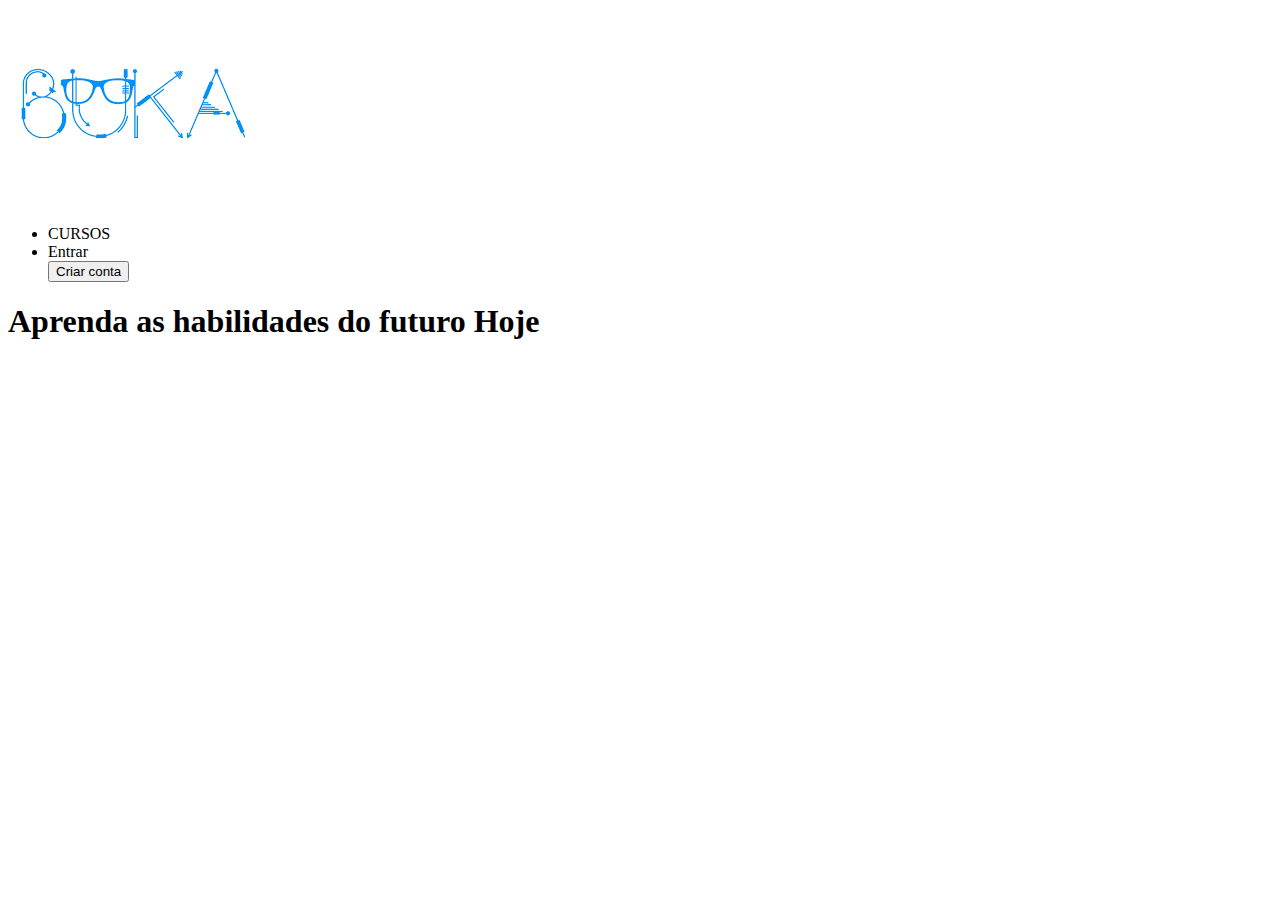
==== home.html @ e61ad4f9 "pagina home" ====
<!DOCTYPE html>
<html lang="en">
<head>
    <meta charset="UTF-8">
    <meta name="viewport" content="width=device-width, initial-scale=1.0">
    <title>Document</title>
</head>
<body>
    <header>
        <nav>
            <img src="imagens/buka.png" alt="logo_buka">
            <ul>
                <li>CURSOS</li>
                <li>Entrar</li>
                <button>Criar conta</button>
            </ul>
        </nav>
    </header>

    <main>
        <section>
            <h1>Aprenda as habilidades do futuro Hoje</h1>
        </section>
    </main>
</body>
</html>
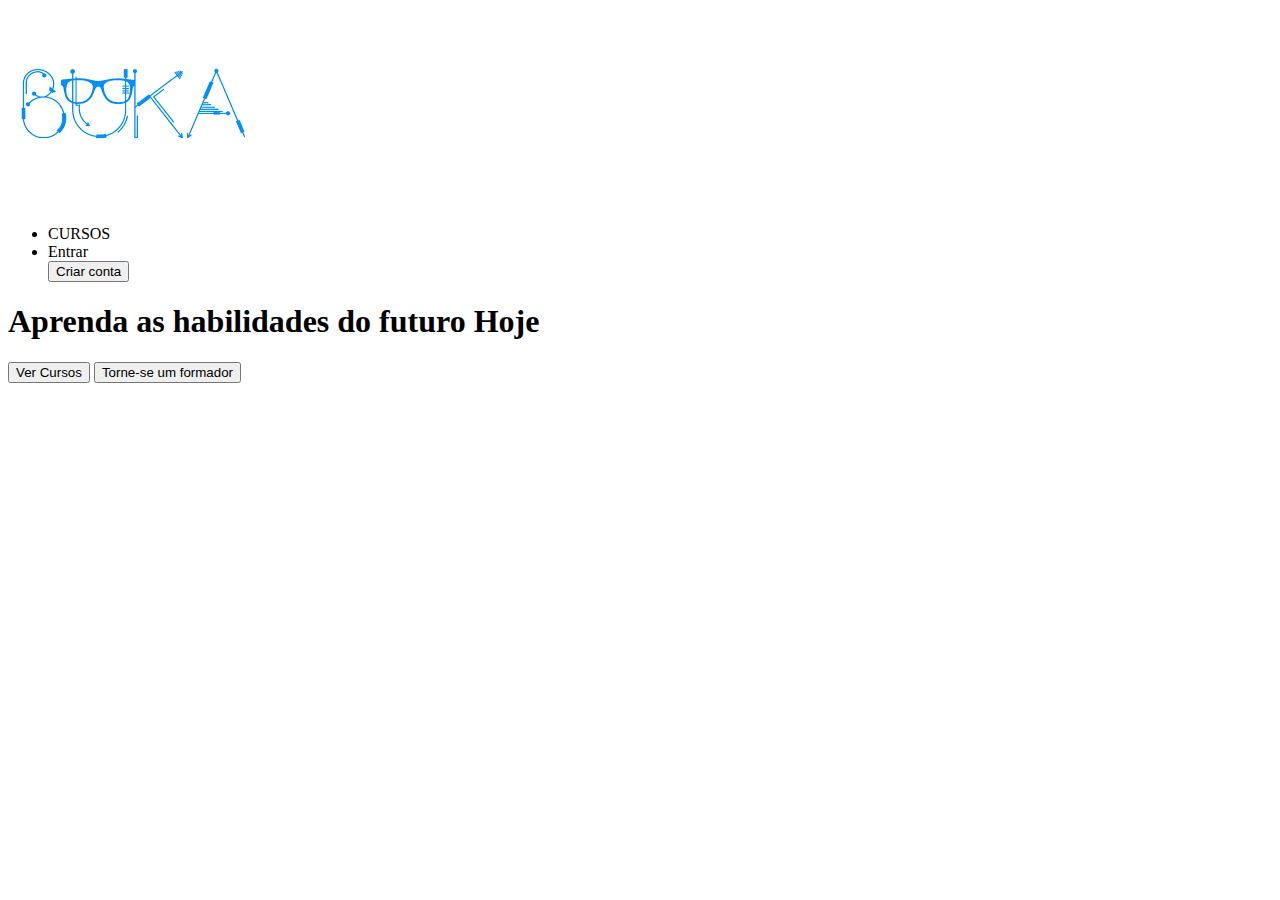
==== commit 14bebf78: "botoes" ====
--- a/home.html
+++ b/home.html
@@ -21,6 +21,10 @@
         <section>
             <h1>Aprenda as habilidades do futuro Hoje</h1>
         </section>
+        <section>
+            <button>Ver Cursos</button>
+            <button>Torne-se um formador</button>
+        </section>
     </main>
 </body>
 </html>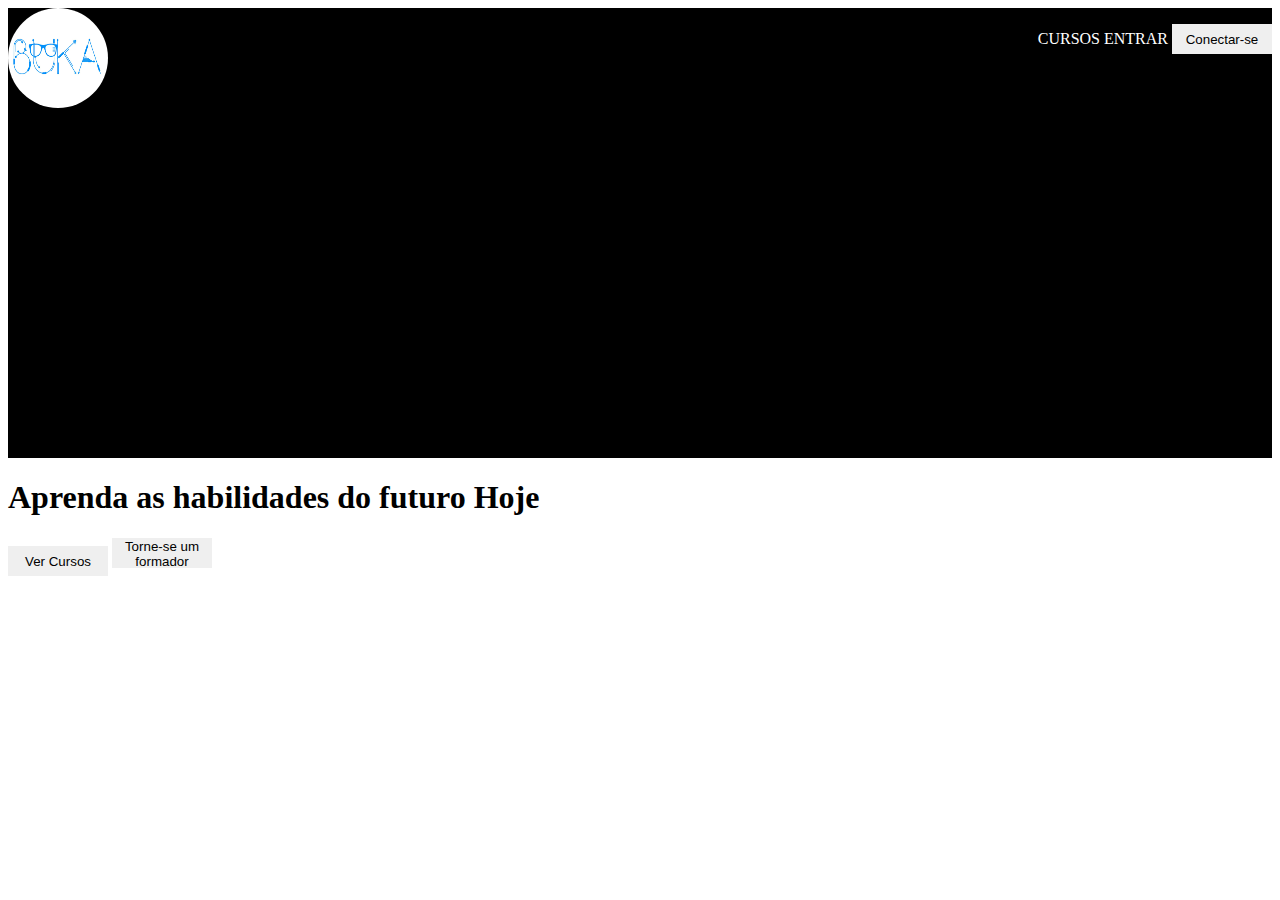
==== commit b5070730: "melhoria" ====
--- a/home.html
+++ b/home.html
@@ -4,6 +4,7 @@
     <meta charset="UTF-8">
     <meta name="viewport" content="width=device-width, initial-scale=1.0">
     <title>Document</title>
+    <link rel="stylesheet" href="styleHome.css">
 </head>
 <body>
     <header>
@@ -12,7 +13,7 @@
             <ul>
                 <li>CURSOS</li>
                 <li>Entrar</li>
-                <button>Criar conta</button>
+                <button>Conectar-se</button>
             </ul>
         </nav>
     </header>
--- a/styleHome.css
+++ b/styleHome.css
@@ -0,0 +1,31 @@
+header {
+    color: white;
+    background-color: black;
+    height: 50vh;
+}
+
+button {
+    color: black;
+    background-color: wait;
+    border: none;
+    height: 30px;
+    width: 100px;
+}
+
+ul {
+    float: right;
+    font-size: 16px;
+    list-style: none;
+    text-transform: uppercase;
+}
+
+li {
+    display: inline-block;
+}
+
+img {
+    border-radius: 50%;
+    width: 100px;
+    height: 100px;
+
+}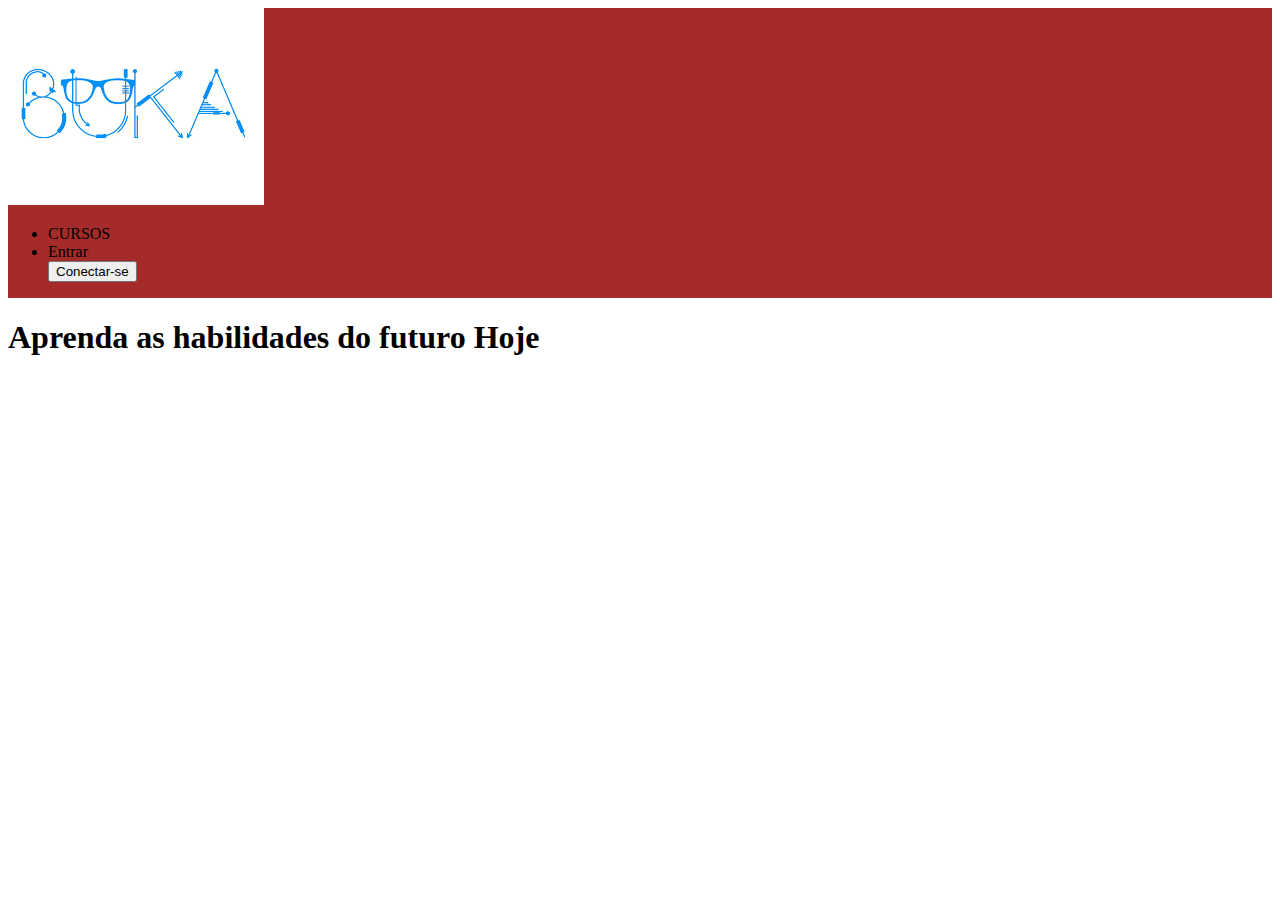
==== commit f7ac55b5: "continuação da aula" ====
--- a/home.html
+++ b/home.html
@@ -1,5 +1,5 @@
 <!DOCTYPE html>
-<html lang="en">
+<html lang="pt">
 <head>
     <meta charset="UTF-8">
     <meta name="viewport" content="width=device-width, initial-scale=1.0">
@@ -7,7 +7,7 @@
     <link rel="stylesheet" href="styleHome.css">
 </head>
 <body>
-    <header>
+    <header class="conteiner">
         <nav>
             <img src="imagens/buka.png" alt="logo_buka">
             <ul>
@@ -22,10 +22,6 @@
         <section>
             <h1>Aprenda as habilidades do futuro Hoje</h1>
         </section>
-        <section>
-            <button>Ver Cursos</button>
-            <button>Torne-se um formador</button>
-        </section>
     </main>
 </body>
 </html>--- a/styleHome.css
+++ b/styleHome.css
@@ -1,31 +1,7 @@
-header {
-    color: white;
-    background-color: black;
-    height: 50vh;
-}
-
-button {
-    color: black;
-    background-color: wait;
-    border: none;
-    height: 30px;
-    width: 100px;
-}
-
-ul {
-    float: right;
-    font-size: 16px;
-    list-style: none;
-    text-transform: uppercase;
-}
-
-li {
-    display: inline-block;
-}
-
-img {
-    border-radius: 50%;
-    width: 100px;
-    height: 100px;
-
+.conteiner {
+    background-color: brown;
+    display: flex;
+    flex-direction: row;
+    justify-content: space-between;
+    
 }